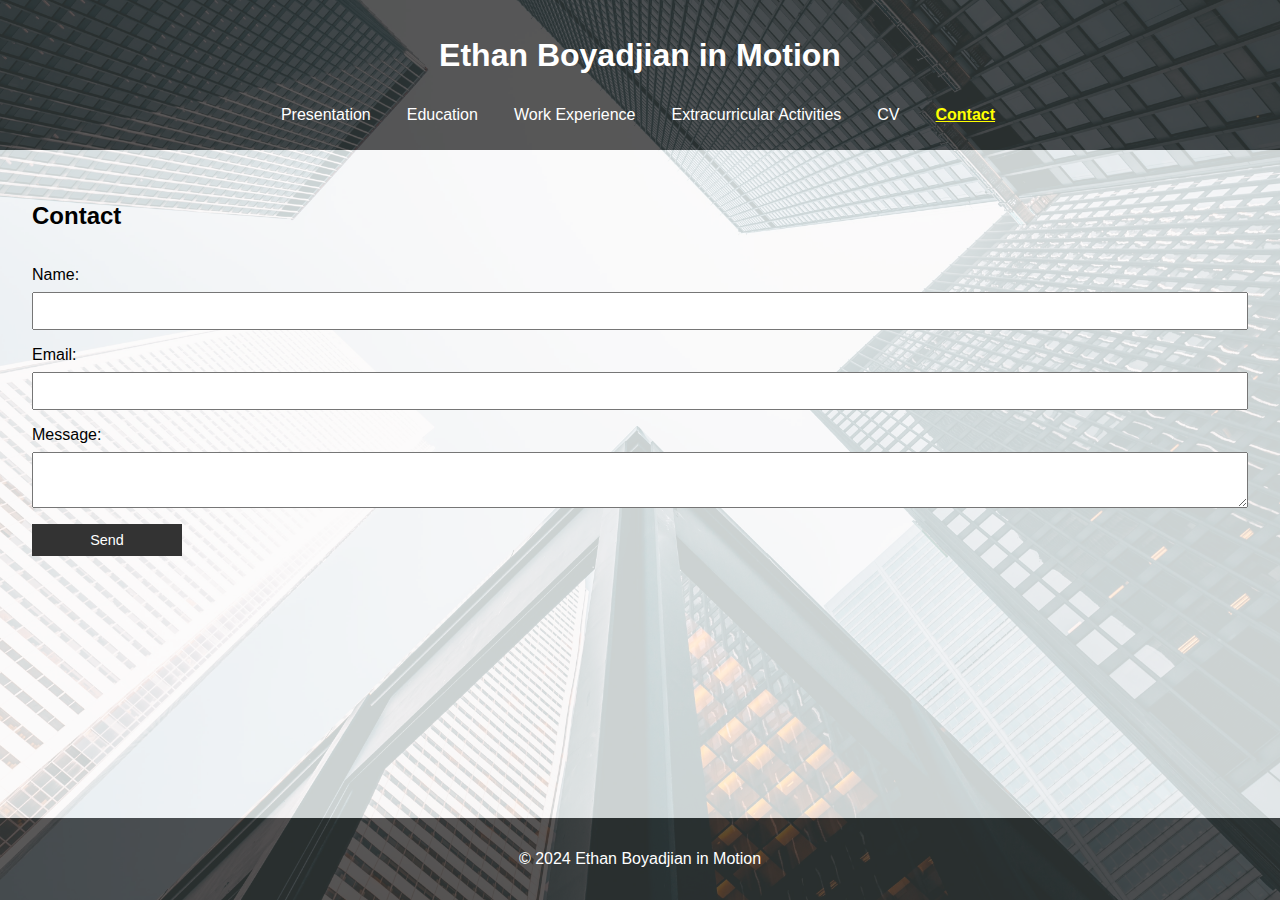
==== contact.html @ ebdbffc9 "Initial commit" ====
<!doctype html>
<html lang="en">
  <head>
    <meta charset="UTF-8" />
    <meta name="viewport" content="width=device-width, initial-scale=1.0" />
    <title>My Portfolio - Contact</title>
    <link rel="stylesheet" href="styles.css" />
  </head>
  <body>
    <header>
      <h1>Ethan Boyadjian in Motion</h1>
      <nav>
        <ul>
          <li><a href="index.html">Presentation</a></li>
          <li><a href="education.html">Education</a></li>
          <li><a href="work-experience.html">Work Experience</a></li>
          <li><a href="extracurricular.html">Extracurricular Activities</a></li>
          <li><a href="cv.html">CV</a></li>
          <!-- New tab for CV -->
          <li><a href="contact.html" class="active">Contact</a></li>
        </ul>
      </nav>
    </header>
    <main>
      <section id="contact">
        <h2>Contact</h2>
        <form id="contact-form" onsubmit="sendEmail(event)">
          <label for="name">Name:</label>
          <input type="text" id="name" name="name" required />
          <label for="email">Email:</label>
          <input type="email" id="email" name="email" required />
          <label for="message">Message:</label>
          <textarea id="message" name="message" required></textarea>
          <button type="submit">Send</button>
        </form>
      </section>
    </main>
    <footer>
      <p>&copy; 2024 Ethan Boyadjian in Motion</p>
    </footer>
    <script src="scripts.js"></script>
    <script>
      function sendEmail(event) {
        event.preventDefault(); // Prevent the default form submission

        const name = document.getElementById("name").value;
        const email = document.getElementById("email").value;
        const message = document.getElementById("message").value;

        const mailtoLink = `mailto:your-email@example.com?subject=Contact%20Form%20Submission&body=Name:%20${encodeURIComponent(name)}%0AEmail:%20${encodeURIComponent(email)}%0AMessage:%20${encodeURIComponent(message)}`;

        window.location.href = mailtoLink;
      }
    </script>
    <script src="scripts.js"></script>
  </body>
</html>
---- styles.css ----
html,
body {
  height: 100%;
  margin: 0;
  padding: 0;
  font-family: Arial, sans-serif;
  background-image: url("images/background image.jpg");
  background-size: cover; /* Ensures the image covers the entire background */
  background-position: center; /* Centers the image */
  background-repeat: no-repeat; /* Prevents the image from repeating */
  background-attachment: fixed; /* Makes the background image fixed */
}

body {
  display: flex;
  flex-direction: column;
}

header {
  background-color: rgba(51, 51, 51, 0.8); /* Semi-transparent background */
  color: white;
  padding: 1rem;
  text-align: center;
}

nav ul {
  list-style-type: none;
  padding: 0;
}

nav ul li {
  display: inline;
  margin: 0 1rem;
}

nav ul li a {
  color: white; /* Initial text color */
  text-decoration: none;
  transition: color 0.3s ease-in-out;
}

/* Styles for the active navigation link */
nav ul li a.active {
  font-weight: bold;
  color: yellow; /* Change this to your preferred color */
  text-decoration: underline;
}

nav ul li a:hover {
  color: yellow; /* Text color on hover */
}

nav .underline {
  position: absolute;
  bottom: 0;
  left: 0;
  height: 2px;
  background-color: yellow; /* Underline color */
  transition:
    left 0.3s ease-in-out,
    width 0.3s ease-in-out;
}

main {
  flex: 1;
  padding: 2rem;
  background-color: rgba(
    255,
    255,
    255,
    0.8
  ); /* Semi-transparent background for readability */
}

section {
  margin-bottom: 2rem;
}

footer {
  background-color: rgba(51, 51, 51, 0.8); /* Semi-transparent background */
  color: white;
  text-align: center;
  padding: 1rem;
  /* Ensure footer sticks to the bottom if content is short */
  flex-shrink: 0;
}

form {
  display: flex;
  flex-direction: column;
}

form label {
  margin-top: 1rem;
}

form input,
form textarea {
  margin-top: 0.5rem;
  padding: 0.5rem;
  font-size: 1rem;
}

form button {
  margin-top: 1rem;
  padding: 0.5rem;
  background-color: #333;
  color: white;
  border: none;
  cursor: pointer;
}

form button:hover {
  background-color: #555;
}

/* Modern Vertical Timeline styles */
.timeline {
  position: relative;
  max-width: 600px;
  margin: 0 auto;
  padding: 1rem;
  background-color: rgba(
    255,
    255,
    255,
    0.9
  ); /* Semi-transparent background for readability */
  border-radius: 8px;
}

.timeline-item {
  position: relative;
  margin: 1rem 0;
  padding-left: 40px;
  box-shadow: 0 4px 8px rgba(0, 0, 0, 0.1);
}

.timeline-item::before {
  content: "";
  position: absolute;
  left: 18px;
  top: 50%;
  transform: translateY(-50%);
  width: 0;
  height: 0;
  border-top: 8px solid transparent;
  border-bottom: 8px solid transparent;
  border-left: 8px solid #ffd700; /* Change this to your preferred color */
}

.timeline-content {
  padding: 1rem;
  background-color: rgba(
    255,
    255,
    255,
    0.8
  ); /* Semi-transparent background for readability */
  border-radius: 4px;
  transition: transform 0.3s ease;
  position: relative;
}

.timeline-content:hover {
  transform: scale(1.05);
}

.timeline-content h3 {
  margin: 0;
  font-size: 1.2rem;
  color: #333;
}

.timeline-content p {
  margin: 0.5rem 0 0;
  color: #666;
}

/* Popup window styles */
.popup {
  display: none;
  position: fixed;
  top: 50%;
  left: 50%;
  transform: translate(-50%, -50%);
  width: 80%;
  max-width: 600px;
  max-height: 80%; /* Set a maximum height for the popup */
  background-color: rgba(0, 0, 0, 0.9); /* Less transparent */
  color: white;
  padding: 1rem;
  border-radius: 8px;
  z-index: 1000;
  text-align: center;
  overflow-y: auto; /* Make the popup scrollable */
}

.popup-content {
  position: relative;
}

.popup-content img {
  margin-top: 1rem;
  border-radius: 8px;
}

.popup .close {
  position: absolute;
  top: 10px;
  right: 20px;
  color: white;
  font-size: 24px;
  font-weight: bold;
  cursor: pointer;
}

.popup-content .date {
  font-weight: bold;
  margin-top: 1rem;
}

.popup-content .courses {
  margin-top: 1rem;
}

.popup-content ul {
  text-align: left; /* Ensure the text is left-aligned */
  padding-left: 20px; /* Add some padding to the left for better alignment */
}

.popup-content li {
  text-align: left; /* Ensure each list item is left-aligned */
}

.cv-links {
  display: flex;
  flex-direction: column;
  align-items: center;
  margin-top: 2rem;
}

.cv-links a {
  margin: 1rem 0;
  padding: 1rem 2rem;
  background-color: #333;
  color: white;
  text-decoration: none;
  border-radius: 4px;
  transition: background-color 0.3s ease;
}

cv-links a:hover {
  background-color: #555;
}

/* Add this to your existing CSS file */

nav {
  position: relative;
  display: flex;
  justify-content: center; /* Center the navigation tabs */
}

nav ul {
  list-style: none;
  padding: 0;
  margin: 0;
  display: flex;
}

nav ul li {
  margin-right: 20px;
}

nav ul li a {
  position: relative;
  display: inline-block;
  padding: 10px 0;
  text-decoration: none;
  color: white; /* Initial text color */
  transition: color 0.3s ease-in-out;
}

nav ul li a:hover,
nav ul li a.active {
  color: yellow; /* Text color on hover or active */
}

nav .underline {
  position: absolute;
  bottom: 0;
  left: 0;
  height: 2px;
  background-color: yellow; /* Underline color */
  transition:
    left 0.3s ease-in-out,
    width 0.3s ease-in-out;
}

form button {
  margin-top: 1rem;
  padding: 0.5rem 1rem; /* Adjusted padding to make the button less wide */
  background-color: #333;
  color: white;
  border: none;
  cursor: pointer;
  font-size: 0.9rem; /* Adjusted font size to make the button smaller */
  max-width: 150px; /* Set a maximum width to make the button less wide */
  width: 100%; /* Ensure the button width is responsive */
  text-align: center; /* Center the text inside the button */
}

form button:hover {
  background-color: #555;
}

#presentation {
  display: flex;
  align-items: flex-start;
}

.presentation-photo {
  margin-left: 1rem; /* Adjust margins as needed */
  max-width: 900px; /* Adjust the width to make the image three times bigger */
  height: auto; /* Maintain aspect ratio */
  border-radius: 8px; /* Optional: Add rounded corners */
}

#presentation p {
  flex: 1;
  margin-right: 1rem; /* Add some margin to the right of the text */
}
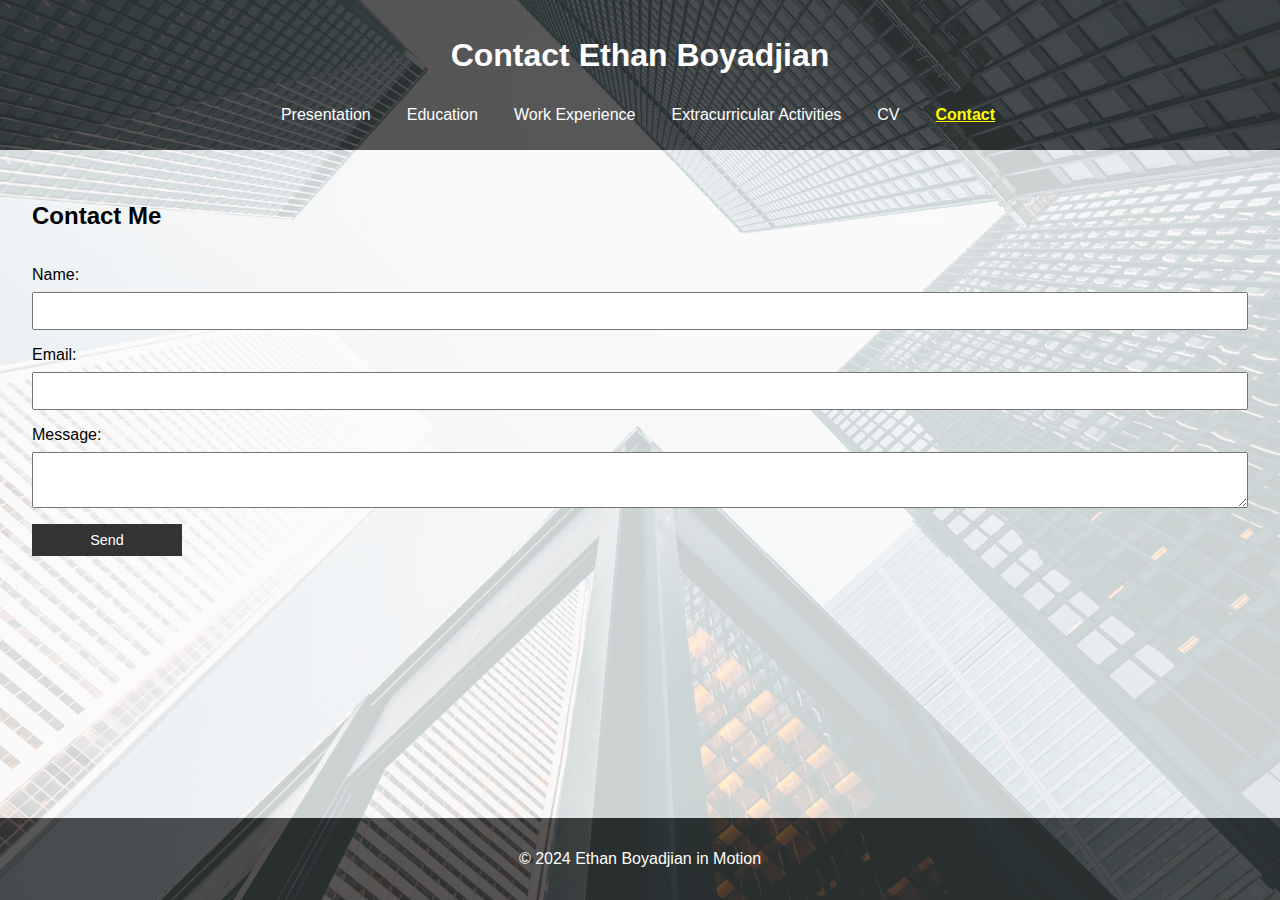
==== commit 65d16062: "minor updates" ====
--- a/contact.html
+++ b/contact.html
@@ -3,12 +3,12 @@
   <head>
     <meta charset="UTF-8" />
     <meta name="viewport" content="width=device-width, initial-scale=1.0" />
-    <title>My Portfolio - Contact</title>
+    <title>Contact - Ethan Boyadjian in Motion</title>
     <link rel="stylesheet" href="styles.css" />
   </head>
   <body>
     <header>
-      <h1>Ethan Boyadjian in Motion</h1>
+      <h1>Contact Ethan Boyadjian</h1>
       <nav>
         <ul>
           <li><a href="index.html">Presentation</a></li>
@@ -16,21 +16,23 @@
           <li><a href="work-experience.html">Work Experience</a></li>
           <li><a href="extracurricular.html">Extracurricular Activities</a></li>
           <li><a href="cv.html">CV</a></li>
-          <!-- New tab for CV -->
           <li><a href="contact.html" class="active">Contact</a></li>
         </ul>
       </nav>
     </header>
     <main>
       <section id="contact">
-        <h2>Contact</h2>
-        <form id="contact-form" onsubmit="sendEmail(event)">
+        <h2>Contact Me</h2>
+        <form id="contact-form" action="send_email.php" method="post">
           <label for="name">Name:</label>
           <input type="text" id="name" name="name" required />
+
           <label for="email">Email:</label>
           <input type="email" id="email" name="email" required />
+
           <label for="message">Message:</label>
           <textarea id="message" name="message" required></textarea>
+
           <button type="submit">Send</button>
         </form>
       </section>
@@ -38,20 +40,5 @@
     <footer>
       <p>&copy; 2024 Ethan Boyadjian in Motion</p>
     </footer>
-    <script src="scripts.js"></script>
-    <script>
-      function sendEmail(event) {
-        event.preventDefault(); // Prevent the default form submission
-
-        const name = document.getElementById("name").value;
-        const email = document.getElementById("email").value;
-        const message = document.getElementById("message").value;
-
-        const mailtoLink = `mailto:your-email@example.com?subject=Contact%20Form%20Submission&body=Name:%20${encodeURIComponent(name)}%0AEmail:%20${encodeURIComponent(email)}%0AMessage:%20${encodeURIComponent(message)}`;
-
-        window.location.href = mailtoLink;
-      }
-    </script>
-    <script src="scripts.js"></script>
   </body>
-</html>
+</html>--- a/styles.css
+++ b/styles.css
@@ -120,12 +120,7 @@
   max-width: 600px;
   margin: 0 auto;
   padding: 1rem;
-  background-color: rgba(
-    255,
-    255,
-    255,
-    0.9
-  ); /* Semi-transparent background for readability */
+  background-color: rgba(255, 255, 255, 0.9); /* Semi-transparent background for readability */
   border-radius: 8px;
 }
 
@@ -151,12 +146,7 @@
 
 .timeline-content {
   padding: 1rem;
-  background-color: rgba(
-    255,
-    255,
-    255,
-    0.8
-  ); /* Semi-transparent background for readability */
+  background-color: rgba(255, 255, 255, 0.8); /* Semi-transparent background for readability */
   border-radius: 4px;
   transition: transform 0.3s ease;
   position: relative;
@@ -250,7 +240,7 @@
   transition: background-color 0.3s ease;
 }
 
-cv-links a:hover {
+.cv-links a:hover {
   background-color: #555;
 }
 
@@ -322,7 +312,7 @@
 
 .presentation-photo {
   margin-left: 1rem; /* Adjust margins as needed */
-  max-width: 900px; /* Adjust the width to make the image three times bigger */
+  max-width: 800px; /* Adjust the width to make the image three times bigger */
   height: auto; /* Maintain aspect ratio */
   border-radius: 8px; /* Optional: Add rounded corners */
 }
@@ -330,4 +320,4 @@
 #presentation p {
   flex: 1;
   margin-right: 1rem; /* Add some margin to the right of the text */
-}
+}